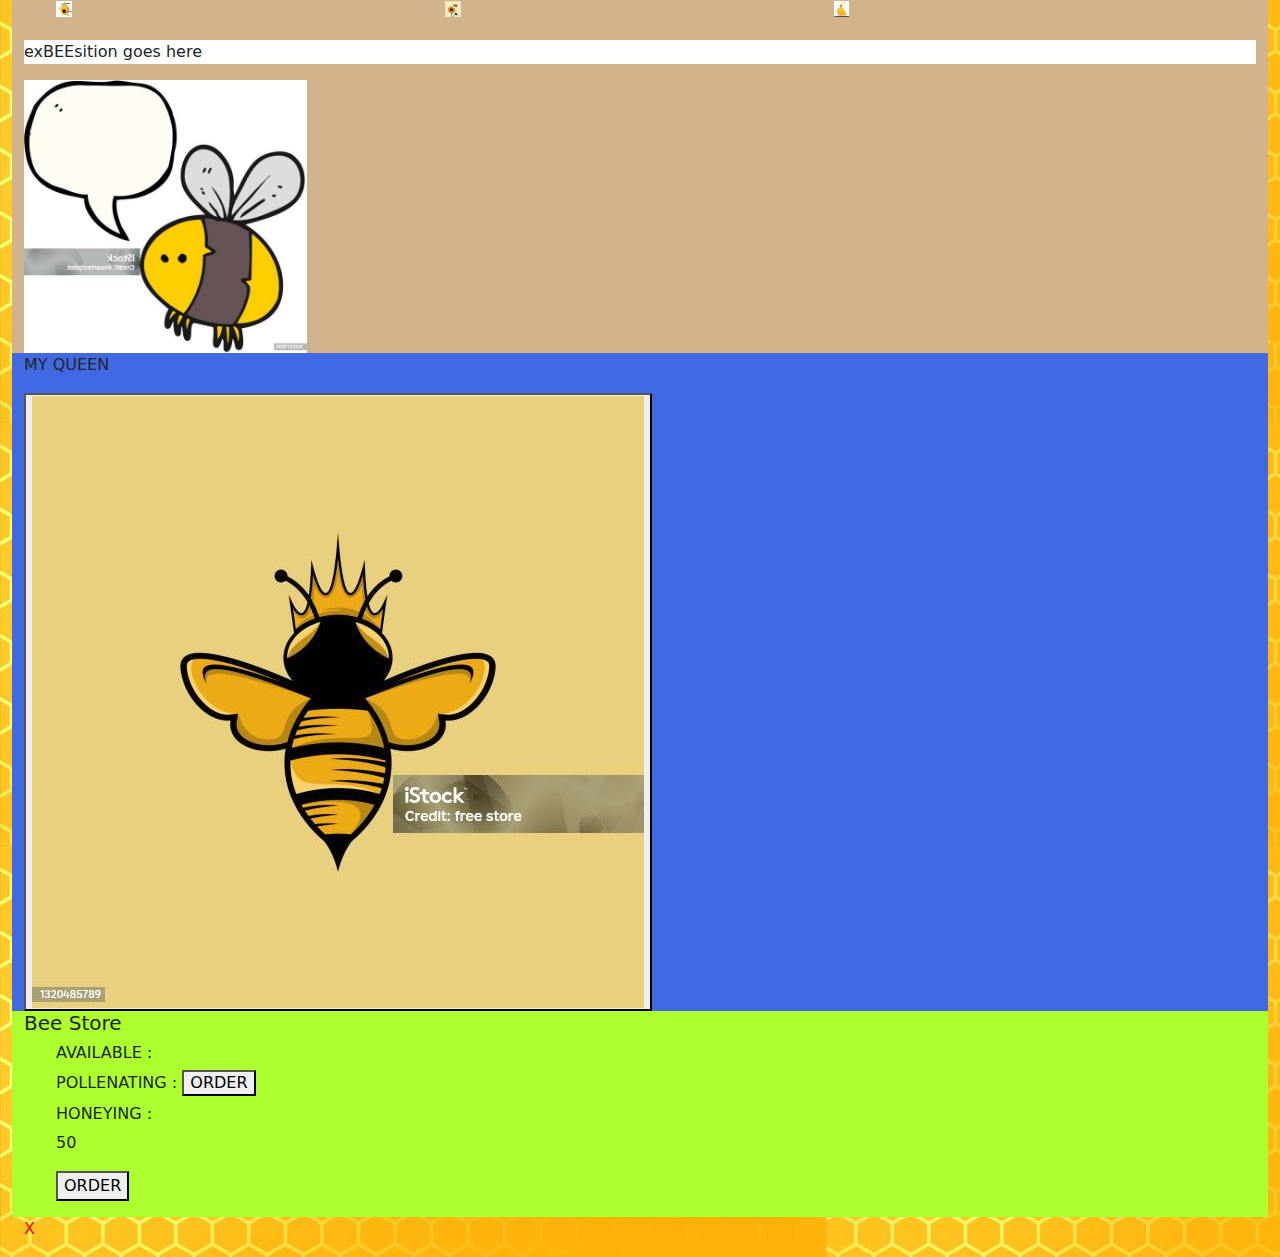
==== index.html @ f1ea1b5e "Updated BeeStore. Connected everything to QueenButton" ====
<!DOCTYPE html>
<html lang="en">
<head>
    <meta charset="UTF-8">
    <meta name="viewport" content="width=device-width, initial-scale=1.0">
    <link rel="stylesheet" href="style/style.css">
    <link rel="stylesheet" href="style/bootstrap.css">
    <title>Bee Clicker: The Game</title>
</head>
<body>
    <div class="all-In-One container-fluid">
        <div class="row">
            <header>
                <div class="chatBox container-fluid">
                    <div class="row">
                        <div class="totalCounter">
                            <ul>
                                <li id="totalBees">
                                    <p id="totalDisplay"></p>
                                </li>
                                <li id="totalPollen">
                                    <p id="pollenDisplay"></p>
                                </li>
                                <li id="totalHoney">
                                    <p id="honeyDisplay"></p>
                                </li>
                            </ul>
                            <div class="explainerBee col-12">
                                <p>exBEEsition goes here</p>    
                            <img class="buzzBee img-fluid" src="images/talkingBee.jpg" alt="This is an image of a small bee, who explains things to you."> 
                        </div> <!-- explainerBee END-->
                        </div> <!--totalCounter END-->
                    </div> <!--chatBox row END-->
                </div> <!--chatBox END-->
            </header><!--header END-->
            <main>
                <div class="theHIVE container-fluid">
                    <div class="row">
                        <div class="queenClicker">
                            <p>MY QUEEN</p> 
                            <button id="clickQueen"><img class="img-fluid" src="images/queenBee.jpg" alt="This is you, My Queen. Image of Queen Bee, i.e. a bee with a golden crown"></button>
                        </div> <!-- queenClicker END-->
                        <div class="beeStore">
                            <h5>Bee Store</h5>
                            <ul>
                                <li id="beesAvaliable">
                                    <h6>AVAILABLE : 
                                        <span id="avaliableDisplay"></span>
                                    </h6>
                                </li>
                                <li id="beePollen">
                                    <h6>POLLENATING : 
                                        <span id="displayGetPollen"></span>
                                        <button id="orderGetPollen">ORDER</button>
                                    </h6>
                                </li>
                                <li id="beeHoney">
                                    <h6>HONEYING : </h6>
                                    <p>50</p>
                                    <button>ORDER</button>
                                </li>
                            </ul>
                        </div> <!--beeStore END-->
                        <div class="gameReset">
                            <p>X</p>
                        </div>
                    </div> <!--theHIVE row END-->
                </div> <!-- theHIVE container END-->
            </main> <!--main END-->
        </div> <!-- all-In-One row END-->
    </div> <!--all-In-One container END-->
</body>
<script type="text/javascript" src="script.js"></script>
</html>
---- style/style.css ----
/*all-In-One/ whole background changes START*/
.all-In-One{
    background-image: url(../images/beeHive\ Background.jpg);
}

/*all-In-One END*/
/* chatBox START */ 
.chatBox{
    background-color: tan;
}

.chatBox p{
    background-color: white;
}

.buzzBee{
    width: 23%;
}

.totalCounter ul li{
    list-style-type: none;
    display: inline-block;
    padding-inline:16%;
}


#totalBees{
    background-image: url(../images/BeeHive\ picture.jpg);
    background-size: contain;
    background-repeat: no-repeat;
    width:20%;
}

#totalPollen{
    background-image: url(../images/flowers.jpg);
    background-size: contain;
    background-repeat: no-repeat;
    width: 20%;
}

#totalHoney{
    background-image: url(../images/honey.jpg);
    background-size: contain;
    background-repeat: no-repeat;
    width: 20%;
}
/* chatBox section END */

/*queenClicker START*/
.queenClicker{
    background-color: royalblue;
}

/* queenClicker END*/

/*beeStore START*/
.beeStore{
    background-color: greenyellow;
}

.beeStore ul li{
    list-style-type: none;
    /*display: inline-block;*/
}

/*
#beesAvaliable{
    background-image: url(../images/Bee\ avaliable\ .jpg);
    background-size: contain;
    background-repeat: no-repeat;
    width: 20%;
}

#beePollen{
    background-image: url(../images/Bees\ getting\ pollen.jpg);
    background-size: contain;
    background-repeat: no-repeat;
    width: 20%;
}

#beeHoney{
    background-image: url(../images/Bees\ making\ honey.jpg);
    background-size: contain;
    background-repeat: no-repeat;
    width: 20%;
}
*/


/*beeStore END*/

/*gameReset START*/

.gameReset{
    color: red;
}
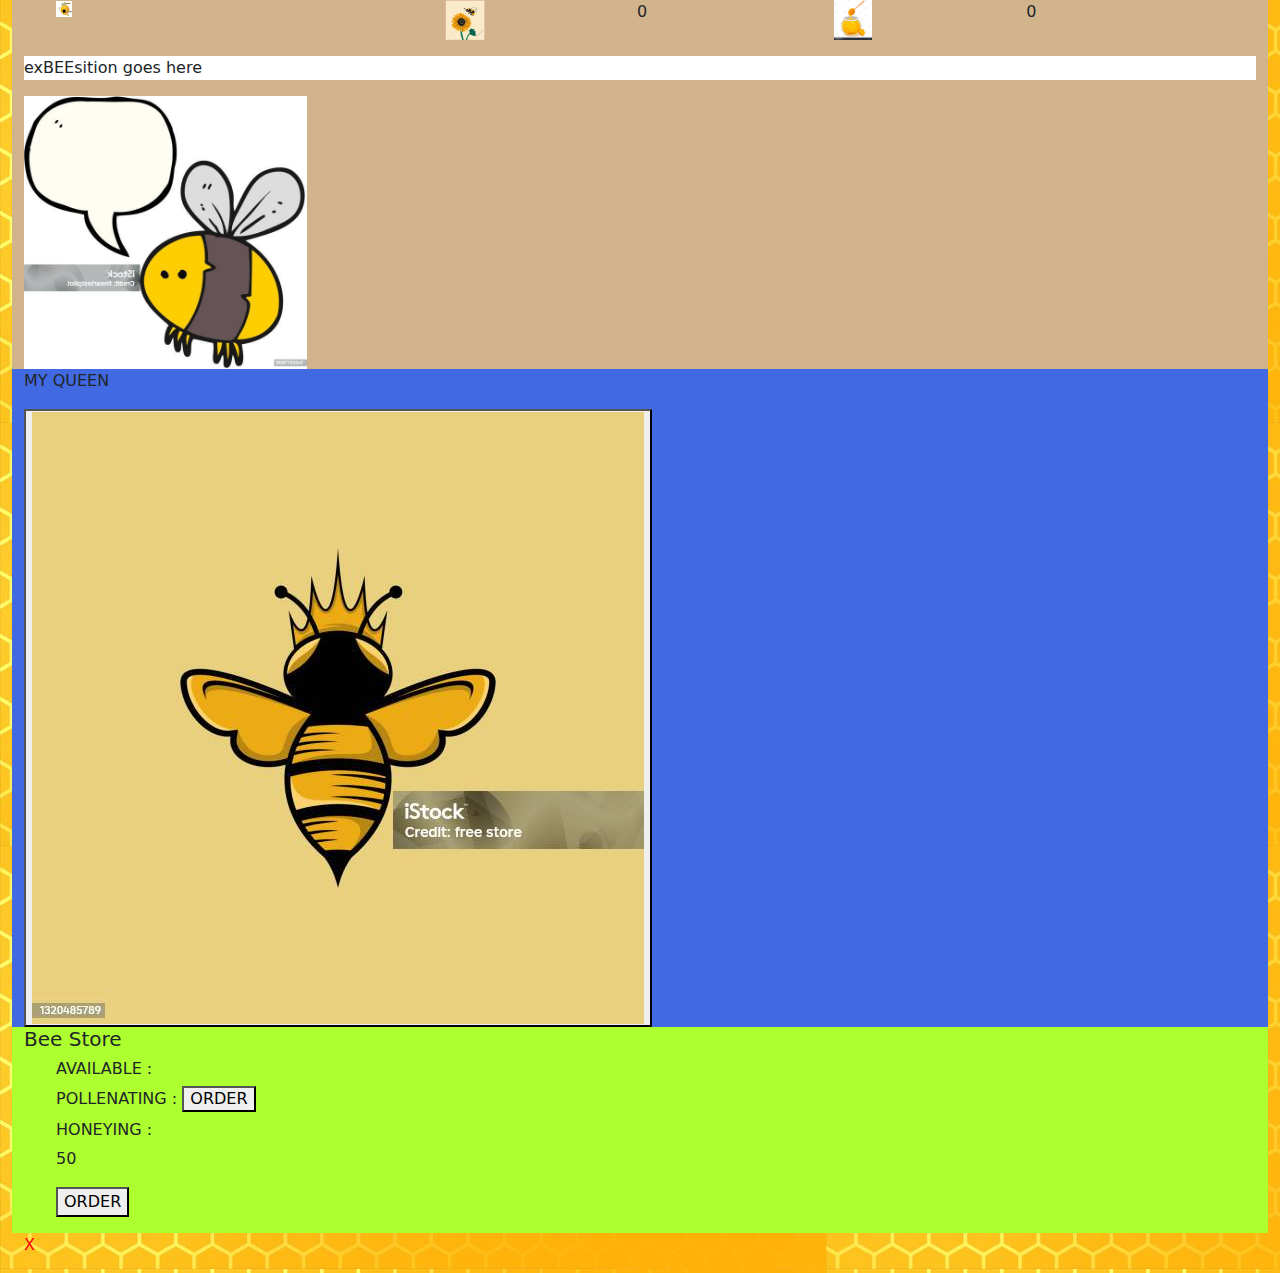
==== commit 62bbe39e: "Changed ID name, Moved around equations" ====
--- a/index.html
+++ b/index.html
@@ -50,7 +50,7 @@
                                 </li>
                                 <li id="beePollen">
                                     <h6>POLLENATING : 
-                                        <span id="displayGetPollen"></span>
+                                        <span id="beesPollenating"></span>
                                         <button id="orderGetPollen">ORDER</button>
                                     </h6>
                                 </li>
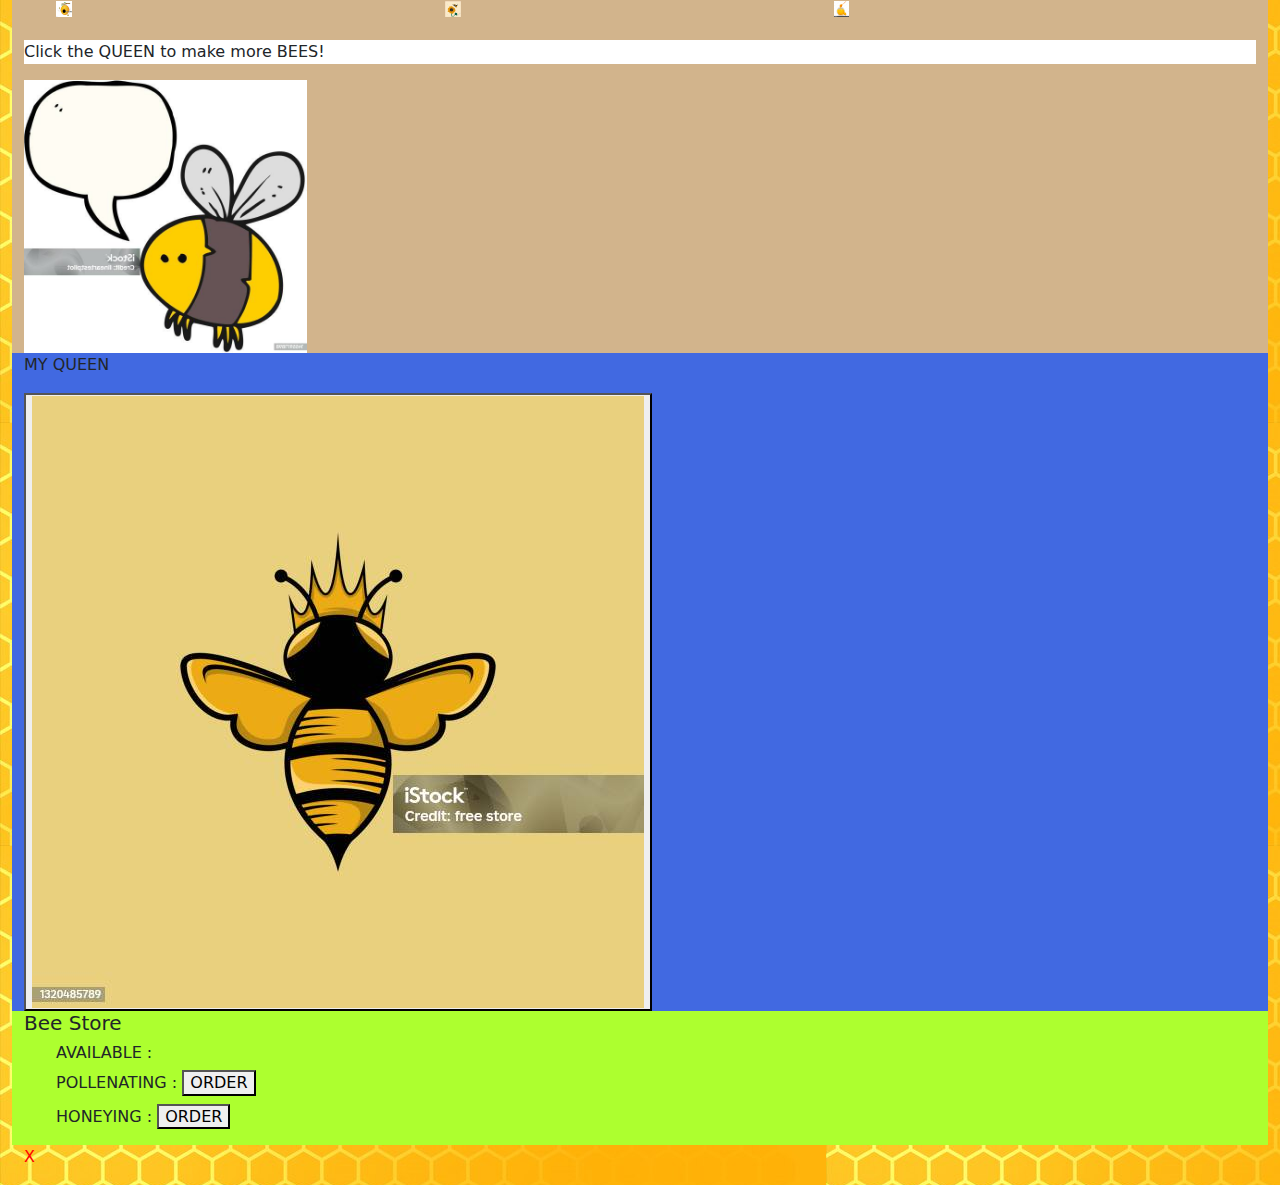
==== commit 66b7f789: "Updated Elements so all numbers are effected" ====
--- a/index.html
+++ b/index.html
@@ -26,7 +26,7 @@
                                 </li>
                             </ul>
                             <div class="explainerBee col-12">
-                                <p>exBEEsition goes here</p>    
+                                <p>Click the QUEEN to make more BEES!</p>    
                             <img class="buzzBee img-fluid" src="images/talkingBee.jpg" alt="This is an image of a small bee, who explains things to you."> 
                         </div> <!-- explainerBee END-->
                         </div> <!--totalCounter END-->
@@ -55,9 +55,10 @@
                                     </h6>
                                 </li>
                                 <li id="beeHoney">
-                                    <h6>HONEYING : </h6>
-                                    <p>50</p>
-                                    <button>ORDER</button>
+                                    <h6>HONEYING : 
+                                        <span id="beesHoneying"></span>
+                                        <button id="orderMakeHoney">ORDER</button>
+                                    </h6>
                                 </li>
                             </ul>
                         </div> <!--beeStore END-->
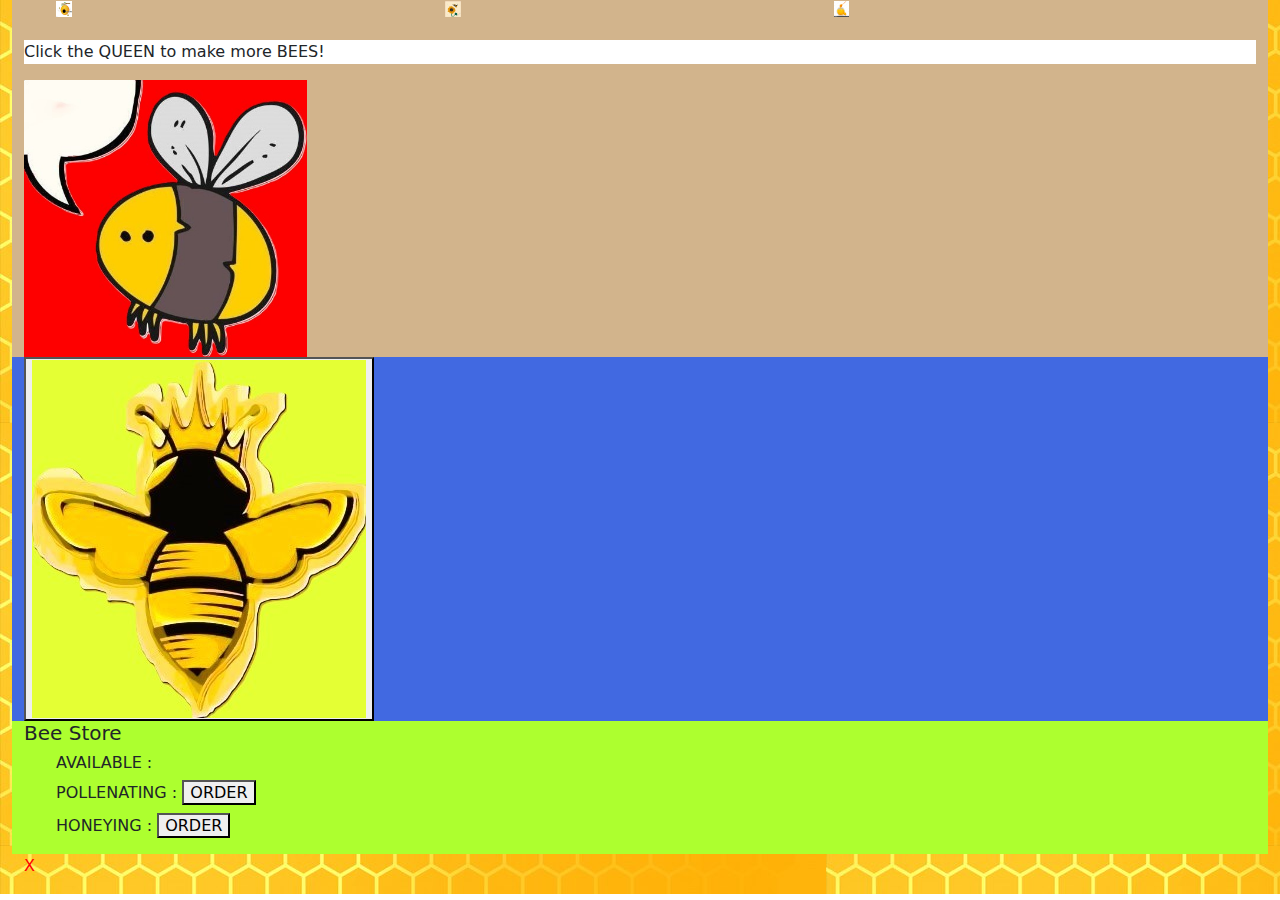
==== commit 174c643d: "Edited My Queen" ====
--- a/index.html
+++ b/index.html
@@ -36,8 +36,7 @@
             <main>
                 <div class="theHIVE container-fluid">
                     <div class="row">
-                        <div class="queenClicker">
-                            <p>MY QUEEN</p> 
+                        <div class="queenClicker"> 
                             <button id="clickQueen"><img class="img-fluid" src="images/queenBee.jpg" alt="This is you, My Queen. Image of Queen Bee, i.e. a bee with a golden crown"></button>
                         </div> <!-- queenClicker END-->
                         <div class="beeStore">
--- a/style/style.css
+++ b/style/style.css
@@ -93,4 +93,18 @@
 
 .gameReset{
     color: red;
+}
+
+/*-----------------------------------------------*/
+/* Honey Bunny Section START*/
+.all-In-One-Boss{
+    background-color: green;
+}
+
+#hiveDefense{
+    width: 20%;
+}
+
+#honeyBoss{
+    width: 20%;
 }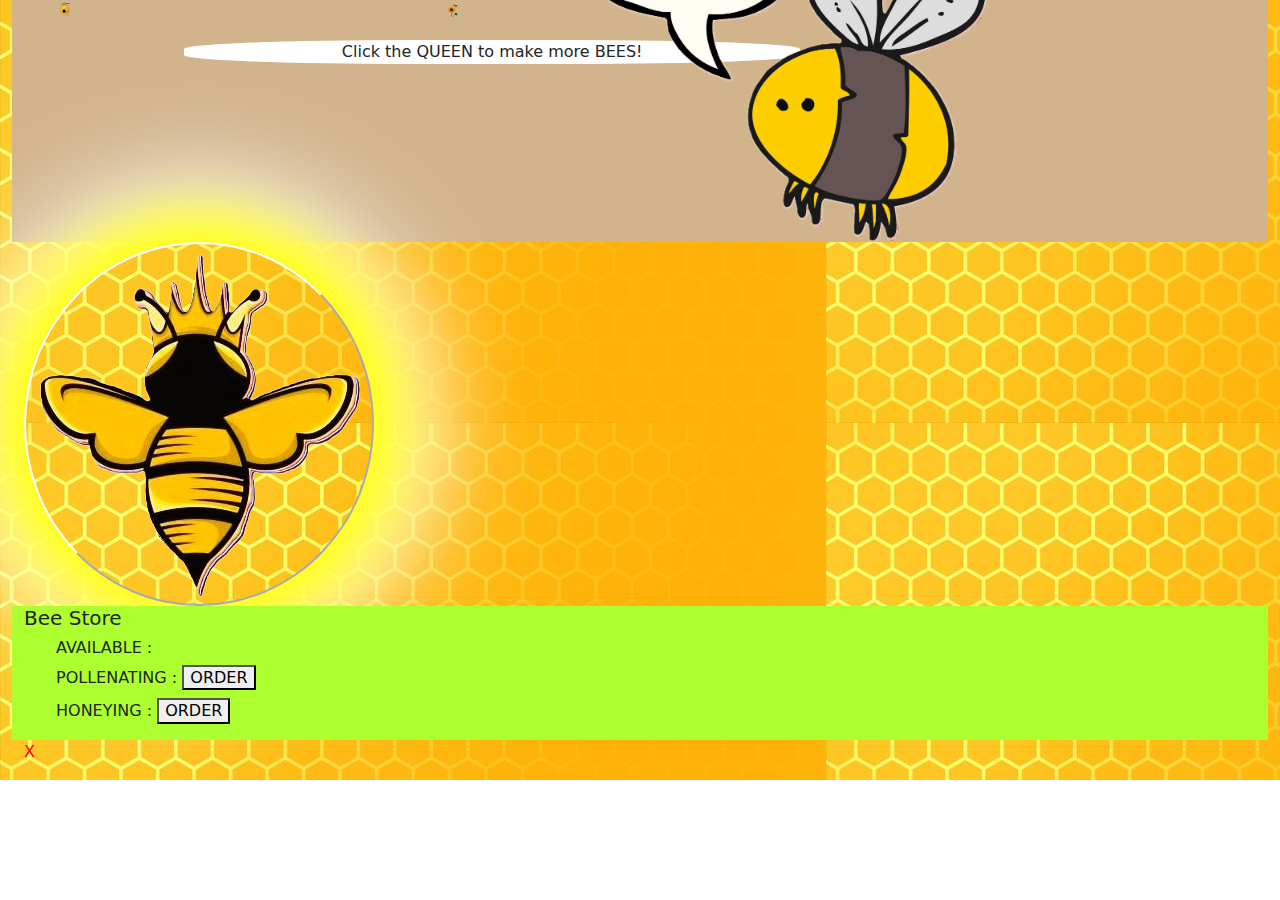
==== commit 772230cf: "Style Edits" ====
--- a/index.html
+++ b/index.html
@@ -26,9 +26,9 @@
                                 </li>
                             </ul>
                             <div class="explainerBee col-12">
-                                <p>Click the QUEEN to make more BEES!</p>    
-                            <img class="buzzBee img-fluid" src="images/talkingBee.jpg" alt="This is an image of a small bee, who explains things to you."> 
-                        </div> <!-- explainerBee END-->
+                                <p class="col-6">Click the QUEEN to make more BEES!</p>    
+                            <img class="buzzBee img-fluid col-4" src="images/BuzzBeeFull.png" alt="This is an image of a small bee, who explains things to you."> 
+                            </div> <!-- explainerBee END-->
                         </div> <!--totalCounter END-->
                     </div> <!--chatBox row END-->
                 </div> <!--chatBox END-->
@@ -37,7 +37,7 @@
                 <div class="theHIVE container-fluid">
                     <div class="row">
                         <div class="queenClicker"> 
-                            <button id="clickQueen"><img class="img-fluid" src="images/queenBee.jpg" alt="This is you, My Queen. Image of Queen Bee, i.e. a bee with a golden crown"></button>
+                            <button id="clickQueen"><img class="img-fluid" src="images/myQueen.png" alt="This is you, My Queen. Image of Queen Bee, i.e. a bee with a golden crown"></button>
                         </div> <!-- queenClicker END-->
                         <div class="beeStore">
                             <h5>Bee Store</h5>
--- a/style/style.css
+++ b/style/style.css
@@ -11,10 +11,16 @@
 
 .chatBox p{
     background-color: white;
+    text-align: center;
+    border-radius: 37%;
+    margin-left: 13%;
 }
 
 .buzzBee{
     width: 23%;
+    position: relative;
+    margin-top: -19%;
+    margin-left: 45%;
 }
 
 .totalCounter ul li{
@@ -25,21 +31,21 @@
 
 
 #totalBees{
-    background-image: url(../images/BeeHive\ picture.jpg);
+    background-image: url(../images/theHive.png);
     background-size: contain;
     background-repeat: no-repeat;
     width:20%;
 }
 
 #totalPollen{
-    background-image: url(../images/flowers.jpg);
+    background-image: url(../images/thePollen.png);
     background-size: contain;
     background-repeat: no-repeat;
     width: 20%;
 }
 
 #totalHoney{
-    background-image: url(../images/honey.jpg);
+    background-image: url(../images/theHoney.png);
     background-size: contain;
     background-repeat: no-repeat;
     width: 20%;
@@ -47,8 +53,15 @@
 /* chatBox section END */
 
 /*queenClicker START*/
-.queenClicker{
-    background-color: royalblue;
+
+.queenClicker button{
+    border-radius: 50%;
+    background-color: transparent;
+    border-color: white;   
+    box-shadow:
+      0 0 60px 30px yellow,  /* inner white */
+      0 0 100px 60px white, /* middle magenta */
+      0 0 140px 90px transparent; /* outer cyan */
 }
 
 /* queenClicker END*/
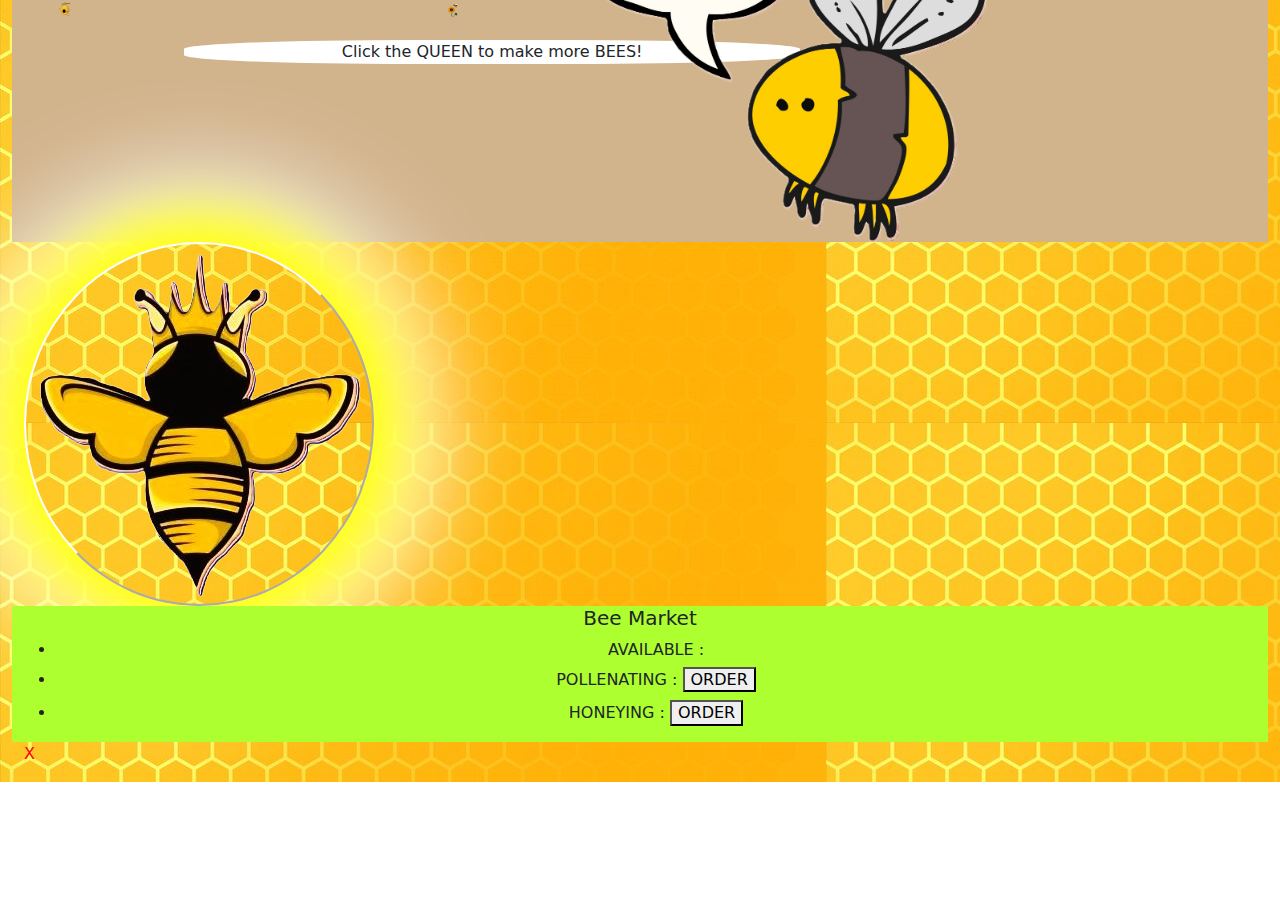
==== commit cfdcac12: "Changed Name. Commented Out picture attempt" ====
--- a/index.html
+++ b/index.html
@@ -40,7 +40,7 @@
                             <button id="clickQueen"><img class="img-fluid" src="images/myQueen.png" alt="This is you, My Queen. Image of Queen Bee, i.e. a bee with a golden crown"></button>
                         </div> <!-- queenClicker END-->
                         <div class="beeStore">
-                            <h5>Bee Store</h5>
+                            <h5>Bee Market</h5>
                             <ul>
                                 <li id="beesAvaliable">
                                     <h6>AVAILABLE : 
--- a/style/style.css
+++ b/style/style.css
@@ -67,16 +67,26 @@
 /* queenClicker END*/
 
 /*beeStore START*/
+
+.beeStore h5{
+    text-align: center;
+}
+
 .beeStore{
     background-color: greenyellow;
+    text-align: center;
 }
-
+/*
 .beeStore ul li{
     list-style-type: none;
-    /*display: inline-block;*/
 }
+*/
+/*
+#beesAvaliable{
+    list-style-image: url(../images/Bee\ avaliable\ .jpg);
+} Note: this may need to be either deleted or consolidated later
 
-/*
+
 #beesAvaliable{
     background-image: url(../images/Bee\ avaliable\ .jpg);
     background-size: contain;
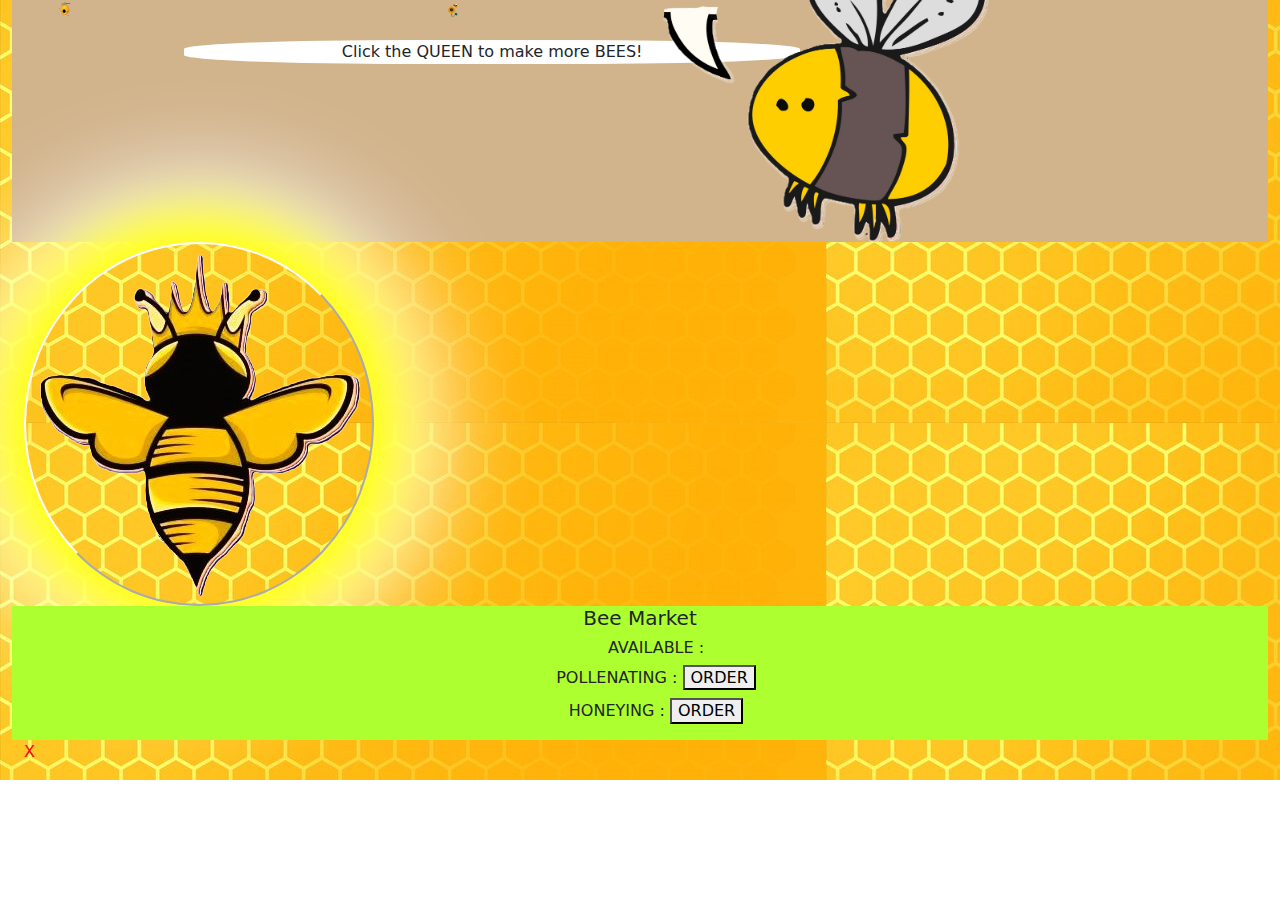
==== commit c0f1953d: "Minor Design Edits" ====
--- a/index.html
+++ b/index.html
@@ -27,7 +27,7 @@
                             </ul>
                             <div class="explainerBee col-12">
                                 <p class="col-6">Click the QUEEN to make more BEES!</p>    
-                            <img class="buzzBee img-fluid col-4" src="images/BuzzBeeFull.png" alt="This is an image of a small bee, who explains things to you."> 
+                            <img class="buzzBee img-fluid col-4" src="images/BuzzBeeFullcopy.png" alt="This is an image of a small bee, who explains things to you."> 
                             </div> <!-- explainerBee END-->
                         </div> <!--totalCounter END-->
                     </div> <!--chatBox row END-->
--- a/style/style.css
+++ b/style/style.css
@@ -76,11 +76,11 @@
     background-color: greenyellow;
     text-align: center;
 }
-/*
+
 .beeStore ul li{
     list-style-type: none;
 }
-*/
+
 /*
 #beesAvaliable{
     list-style-image: url(../images/Bee\ avaliable\ .jpg);
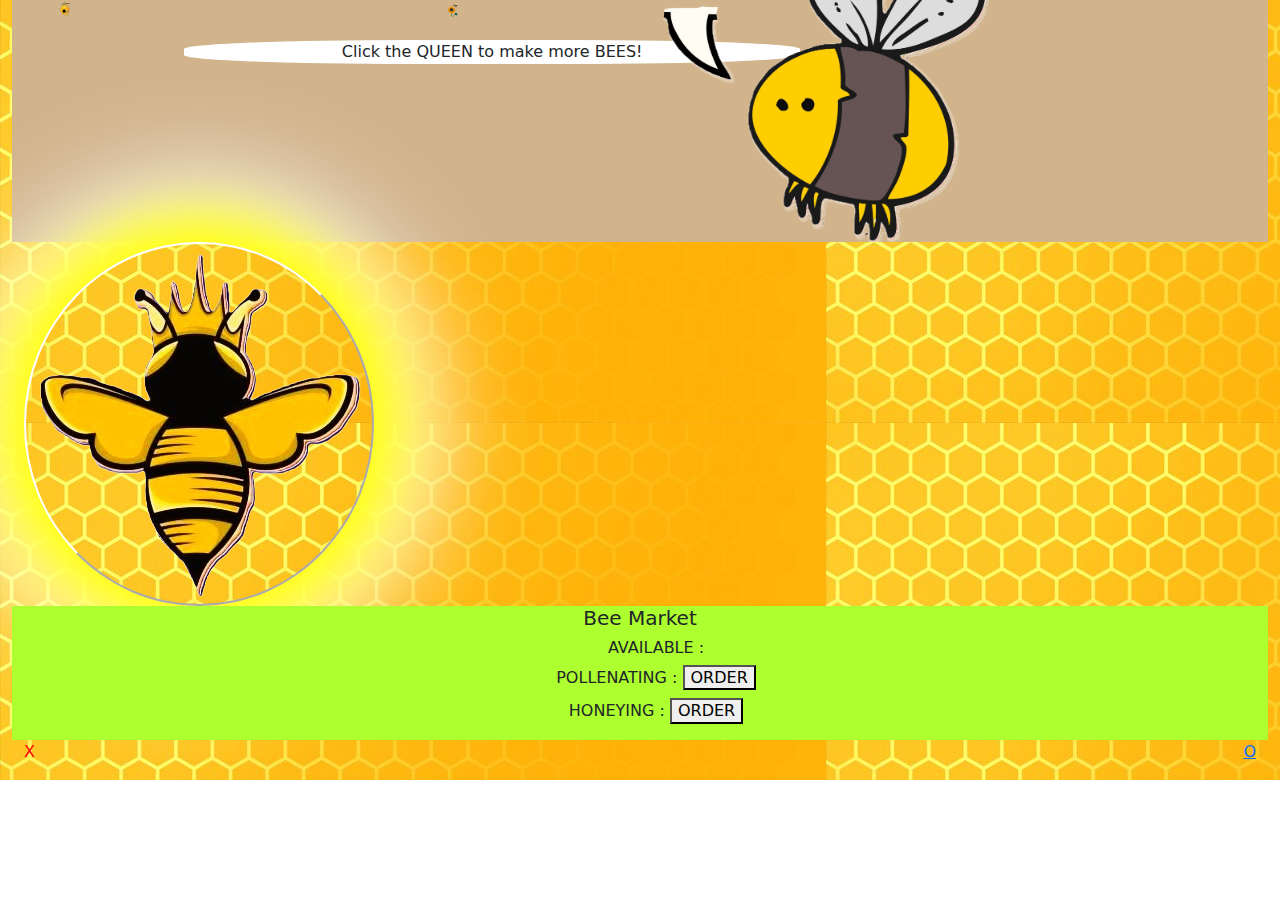
==== commit df8af72a: "Updated Boss Fight. Connected to main page" ====
--- a/index.html
+++ b/index.html
@@ -61,9 +61,17 @@
                                 </li>
                             </ul>
                         </div> <!--beeStore END-->
-                        <div class="gameReset">
-                            <p>X</p>
-                        </div>
+                        <div class="gameChangers container-fluid">
+                            <div class="row">
+                                <div class="gameReset col-1">
+                                    <p id="hiveReset">X</p>
+                                </div>
+                                <div class="col-10"></div>
+                                <div class="outside col-1">
+                                    <a href="boss.html">O</a>
+                                </div>
+                            </div>
+                        </div> <!--gameChangers END-->
                     </div> <!--theHIVE row END-->
                 </div> <!-- theHIVE container END-->
             </main> <!--main END-->
--- a/style/style.css
+++ b/style/style.css
@@ -118,6 +118,11 @@
     color: red;
 }
 
+.outside{
+    color:royalblue;
+    text-align: right;
+}
+
 /*-----------------------------------------------*/
 /* Honey Bunny Section START*/
 .all-In-One-Boss{
@@ -130,4 +135,9 @@
 
 #honeyBoss{
     width: 20%;
+}
+
+.returnToHive{
+    color: royalblue;
+    background-color: yellow;
 }